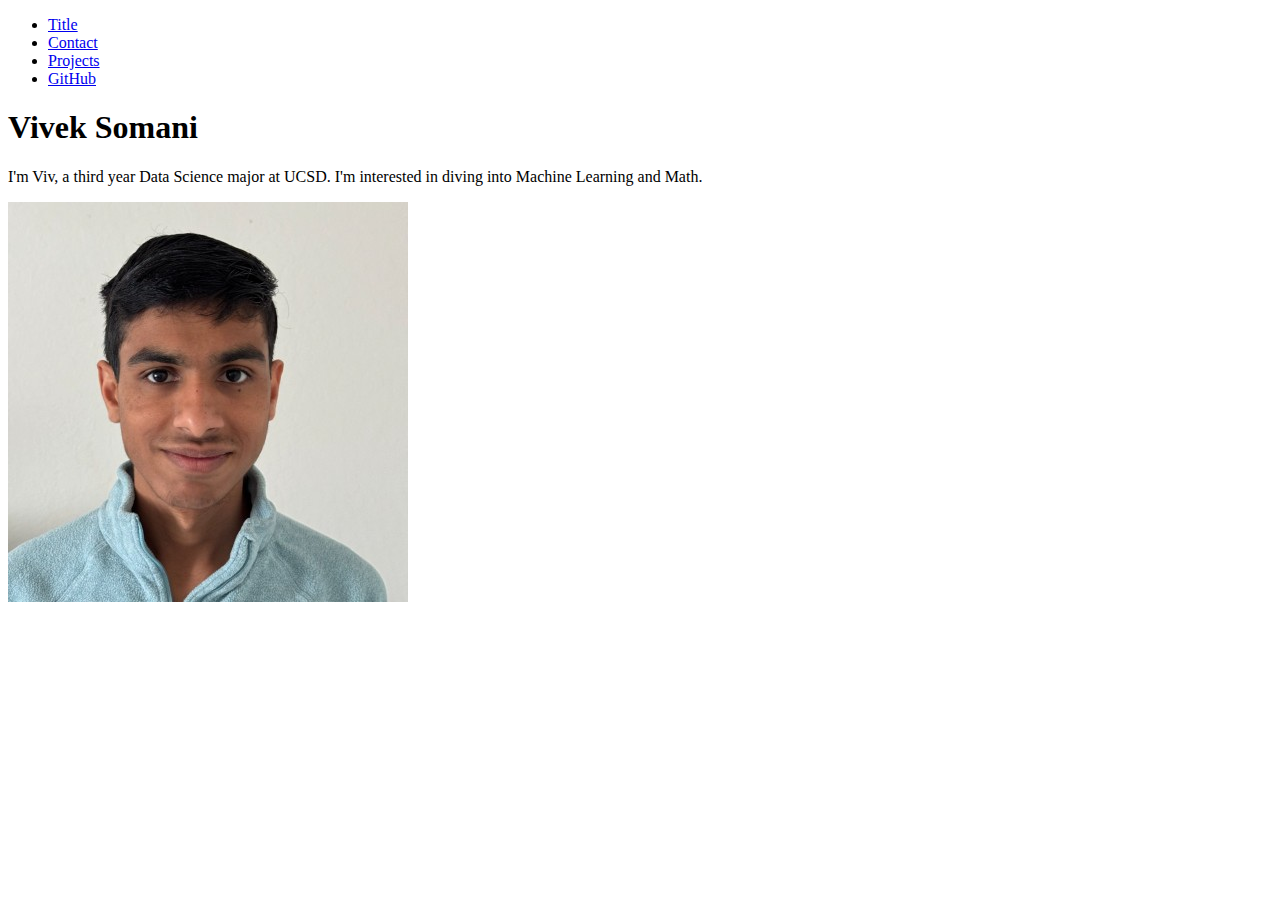
==== index.html @ e19d5317 "Added other pages, like contacts" ====
<!DOCTYPE html>
<html lang="en">
<head>
    <meta charset="UTF-8">
    <meta name="viewport" content="width=device-width, initial-scale=1.0">
    <link rel = "stylesheet" href = "./style.css">
    <title>VIVEK_SOMANI: Personal site and portfolio</title>
    <nav> 
        <ul>
            <li><a href = "#">Title</a></li>
            <li><a href = "./contact/index.html">Contact</a></li>
            <li><a href = "./projects/index.html">Projects</a></li>
            <li><a href = "https://github.com/vsomani0", target = "_blank">GitHub</a></li>
        </ul>
    </nav>
</head>
<body>
    <h1>Vivek Somani</h1>
    <p>I'm Viv, a third year Data Science major at UCSD. I'm interested in diving into Machine Learning and Math.
    </p>
    <img src ="./images/photo-vivek.jpeg" alt ="Photo of Myself" width="400" height="400">
</body>
</html>
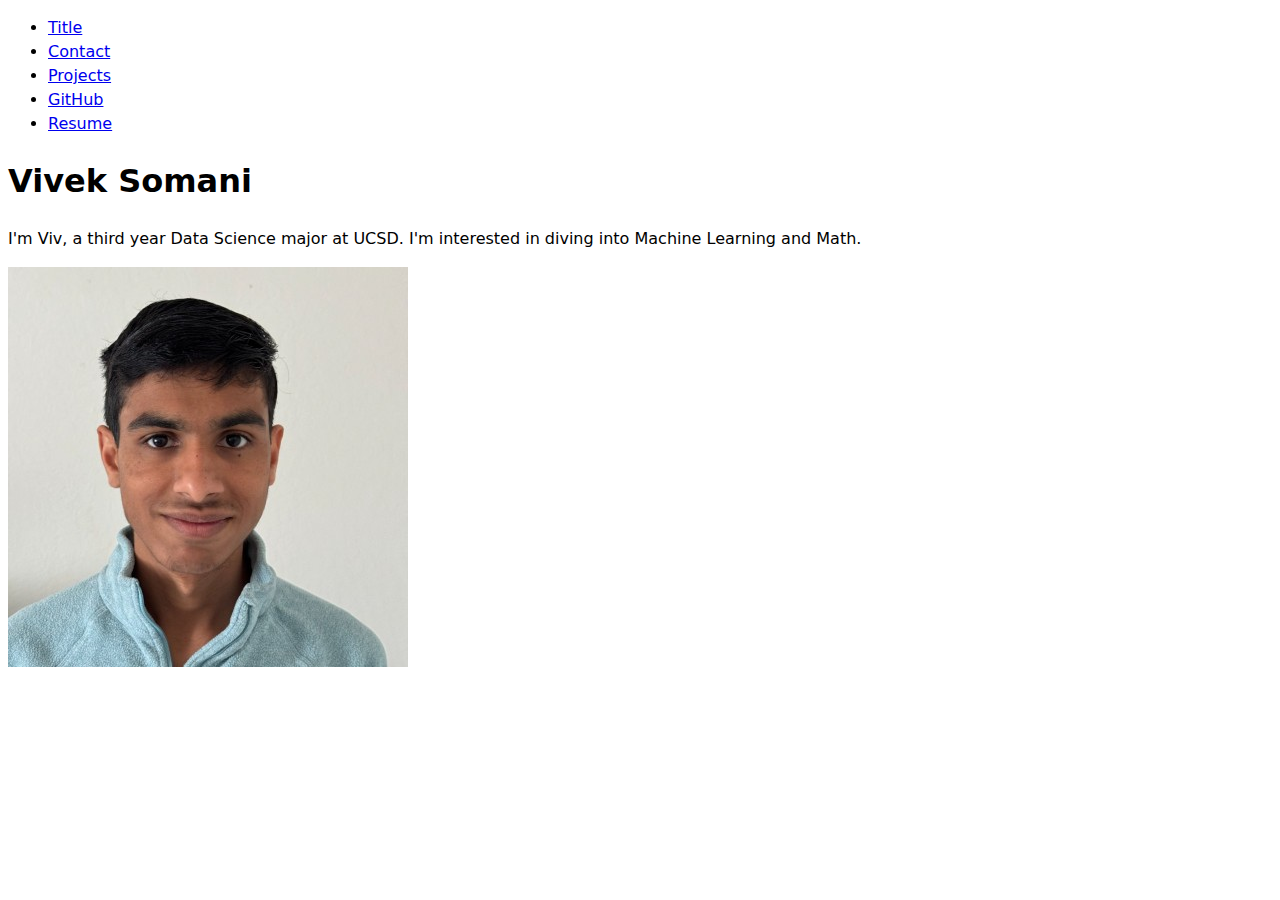
==== commit 5f735903: "Added resume" ====
--- a/index.html
+++ b/index.html
@@ -11,6 +11,7 @@
             <li><a href = "./contact/index.html">Contact</a></li>
             <li><a href = "./projects/index.html">Projects</a></li>
             <li><a href = "https://github.com/vsomani0", target = "_blank">GitHub</a></li>
+            <li><a href = "./resume/index.html">Resume</a></li>
         </ul>
     </nav>
 </head>
--- a/style.css
+++ b/style.css
@@ -0,0 +1,6 @@
+body {
+    /* Set line height to 1.5 times the font size
+         and use the OS’s UI font as the website font
+       */
+    font: 100%/1.5 system-ui;
+  }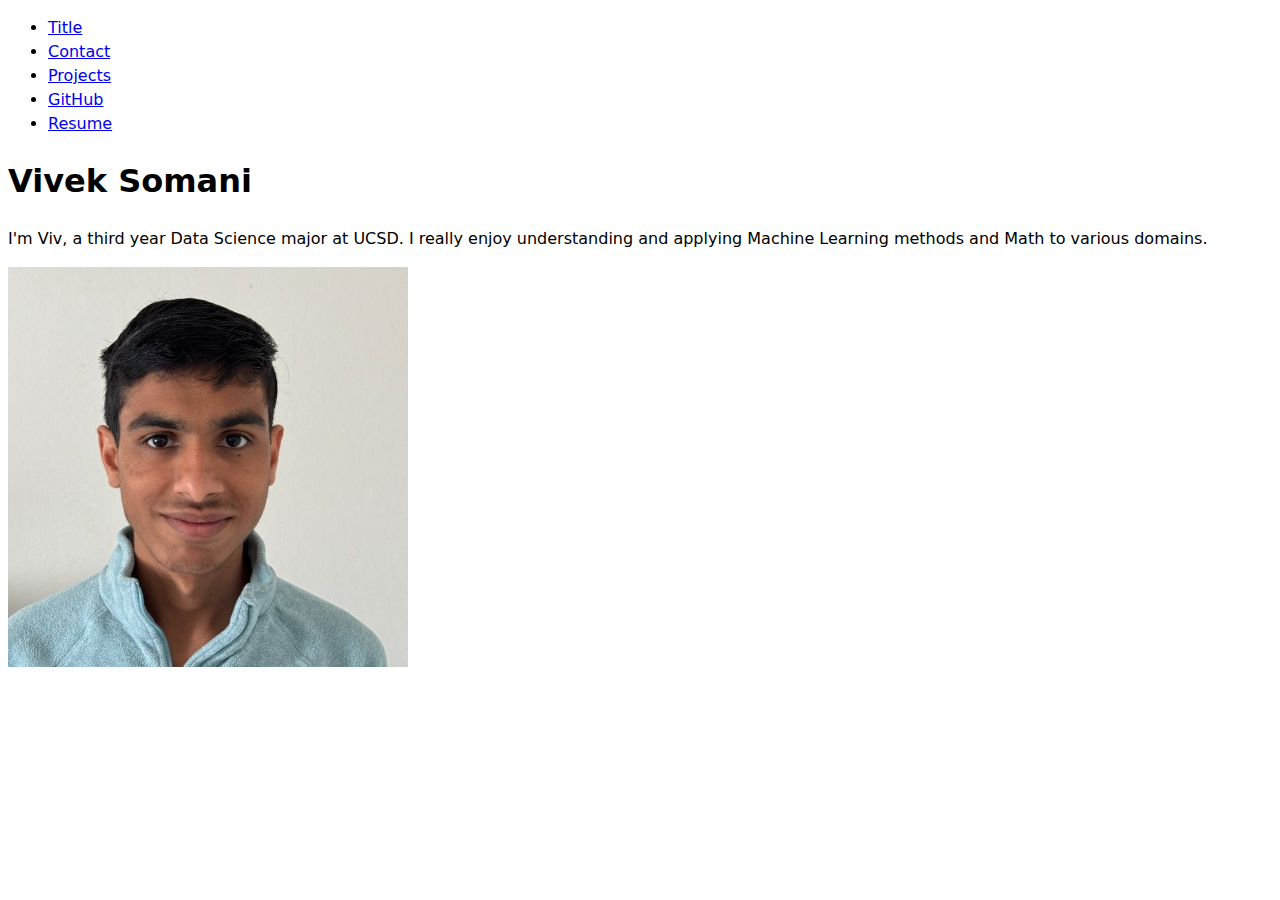
==== commit b837447b: "Brief additions" ====
--- a/index.html
+++ b/index.html
@@ -17,7 +17,8 @@
 </head>
 <body>
     <h1>Vivek Somani</h1>
-    <p>I'm Viv, a third year Data Science major at UCSD. I'm interested in diving into Machine Learning and Math.
+    <p>I'm Viv, a third year Data Science major at UCSD. I really enjoy understanding and applying 
+    Machine Learning methods and Math to various domains.
     </p>
     <img src ="./images/photo-vivek.jpeg" alt ="Photo of Myself" width="400" height="400">
 </body>
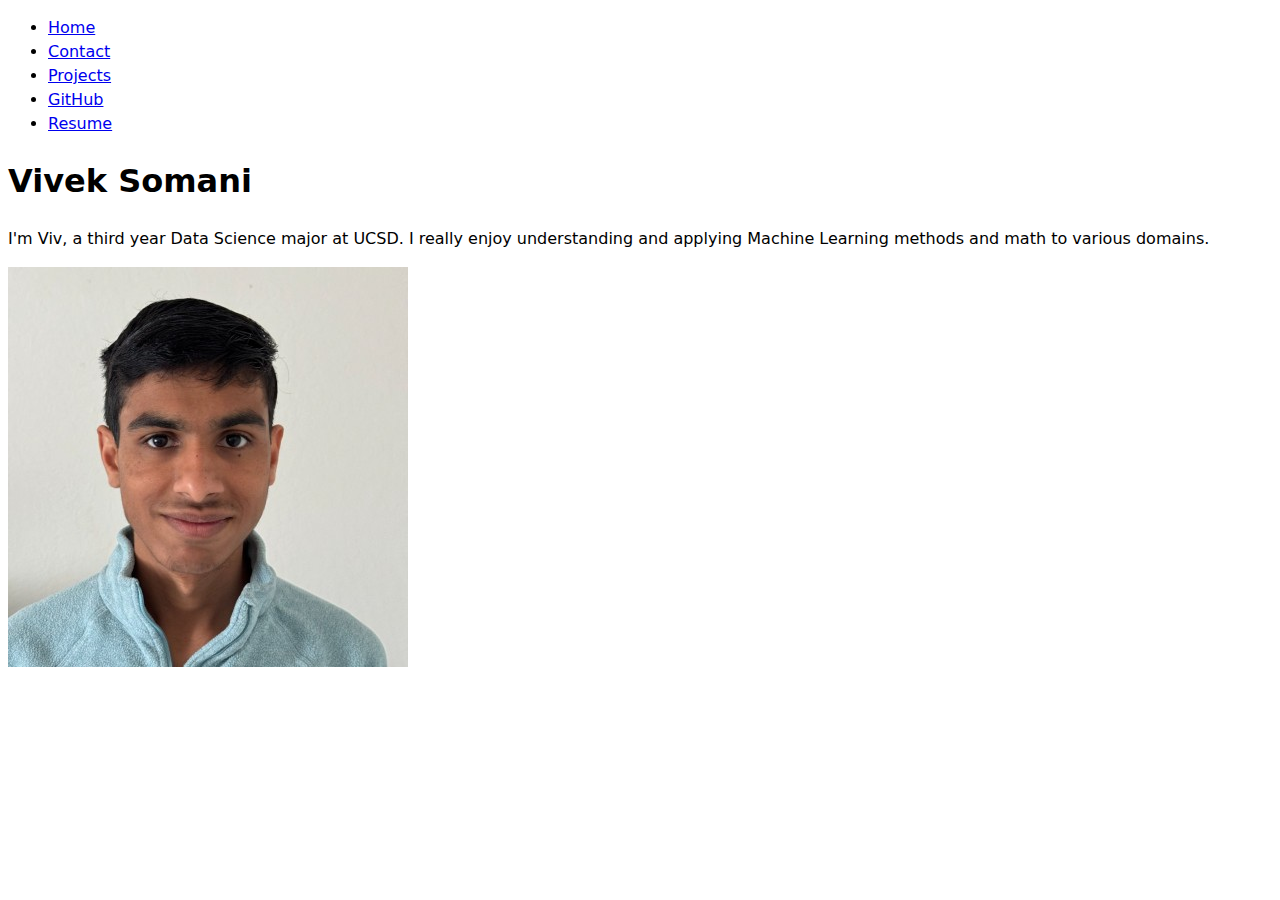
==== commit ecb1aa66: "Minor updates" ====
--- a/index.html
+++ b/index.html
@@ -4,10 +4,10 @@
     <meta charset="UTF-8">
     <meta name="viewport" content="width=device-width, initial-scale=1.0">
     <link rel = "stylesheet" href = "./style.css">
-    <title>VIVEK_SOMANI: Personal site and portfolio</title>
+    <title>Vivek_Somani: Personal site and portfolio</title>
     <nav> 
         <ul>
-            <li><a href = "#">Title</a></li>
+            <li><a href = "#">Home</a></li>
             <li><a href = "./contact/index.html">Contact</a></li>
             <li><a href = "./projects/index.html">Projects</a></li>
             <li><a href = "https://github.com/vsomani0", target = "_blank">GitHub</a></li>
@@ -18,7 +18,7 @@
 <body>
     <h1>Vivek Somani</h1>
     <p>I'm Viv, a third year Data Science major at UCSD. I really enjoy understanding and applying 
-    Machine Learning methods and Math to various domains.
+    Machine Learning methods and math to various domains.
     </p>
     <img src ="./images/photo-vivek.jpeg" alt ="Photo of Myself" width="400" height="400">
 </body>
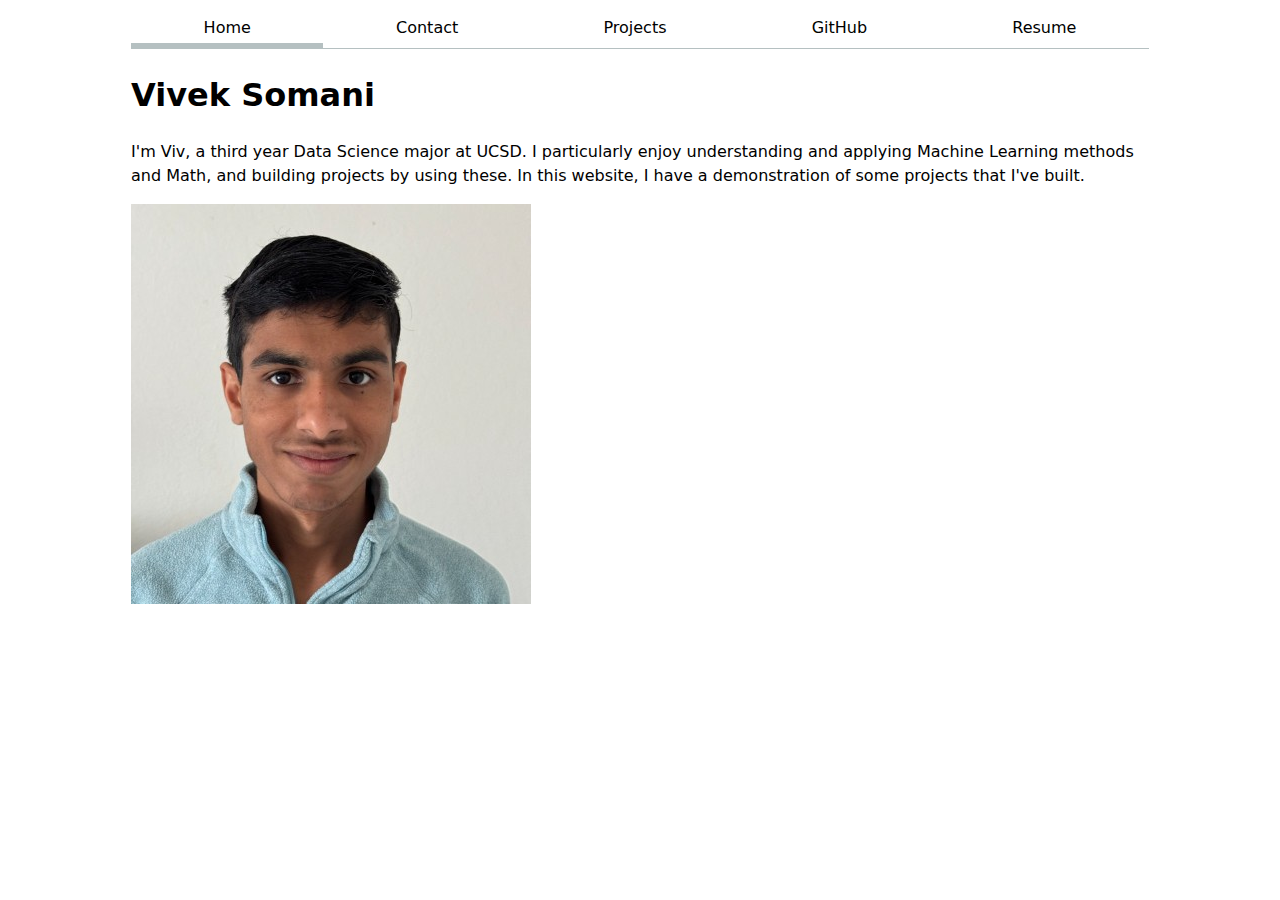
==== commit 315f4579: "Update Website" ====
--- a/index.html
+++ b/index.html
@@ -5,20 +5,21 @@
     <meta name="viewport" content="width=device-width, initial-scale=1.0">
     <link rel = "stylesheet" href = "./style.css">
     <title>Vivek_Somani: Personal site and portfolio</title>
+</head>
+<body>
     <nav> 
         <ul>
-            <li><a href = "#">Home</a></li>
-            <li><a href = "./contact/index.html">Contact</a></li>
+            <li><a href = "#" class = "current">Home </a></li>
+            <li><a href = "./contact/index.html">Contact </a></li>
             <li><a href = "./projects/index.html">Projects</a></li>
-            <li><a href = "https://github.com/vsomani0", target = "_blank">GitHub</a></li>
-            <li><a href = "./resume/index.html">Resume</a></li>
+            <li><a href = "https://github.com/vsomani0", target = "_blank">GitHub </a></li>
+            <li><a href = "./resume/index.html">Resume </a></li>
         </ul>
     </nav>
-</head>
-<body>
     <h1>Vivek Somani</h1>
-    <p>I'm Viv, a third year Data Science major at UCSD. I really enjoy understanding and applying 
-    Machine Learning methods and math to various domains.
+    <p>I'm Viv, a third year Data Science major at UCSD. I particularly enjoy understanding and applying 
+    Machine Learning methods and Math, and building projects by using these. In this website, I have a 
+    demonstration of some projects that I've built.
     </p>
     <img src ="./images/photo-vivek.jpeg" alt ="Photo of Myself" width="400" height="400">
 </body>
--- a/style.css
+++ b/style.css
@@ -1,6 +1,45 @@
+:root {
+  --color-accent: oklch(65% 50% 0)
+}
+
 body {
     /* Set line height to 1.5 times the font size
          and use the OS’s UI font as the website font
        */
     font: 100%/1.5 system-ui;
-  }+    max-width: 100ch;
+    margin-inline: max(1em, (100% - 100ch) / 2);
+  }
+
+nav {
+  display: flex;
+}
+nav ul {
+  display: contents;
+}
+nav ul li {
+  display: contents
+}
+nav ul a {
+  flex-grow: 1;
+  text-decoration: none;
+  text-align: center;
+  color: inherit;
+  padding: 0.5em;
+  border-bottom-color: oklch(80% 3% 200);
+  border-bottom-style: solid;
+  border-bottom-width: 1px;
+}
+nav ul a.current {
+  border-bottom-width: 0.4em;
+  padding-bottom: 0.2em;
+}
+a:hover {
+  border-bottom-color: var(--color-accent);
+  border-bottom-width: 0.4em;
+  padding-bottom: 0.2em;
+}
+/*
+Flexbox allows for a more flexible document structure than the default, allowing you to specify how to use
+remaining space, how to align rows and columns etc.
+\*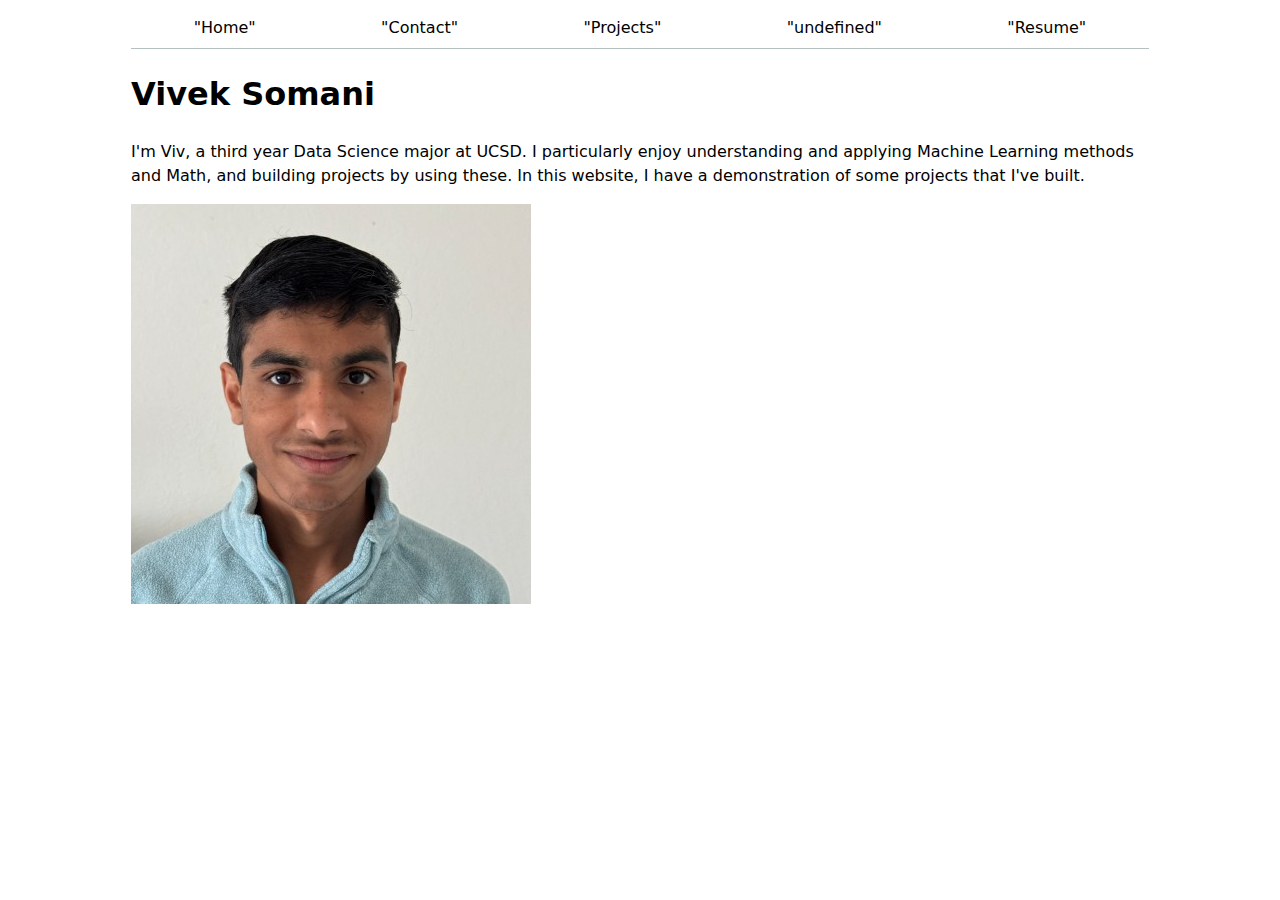
==== commit e0529891: "Update progress bar" ====
--- a/index.html
+++ b/index.html
@@ -4,10 +4,11 @@
     <meta charset="UTF-8">
     <meta name="viewport" content="width=device-width, initial-scale=1.0">
     <link rel = "stylesheet" href = "./style.css">
+    <script type = "module" src = "global.js"></script>
     <title>Vivek_Somani: Personal site and portfolio</title>
 </head>
 <body>
-    <nav> 
+    <!-- <nav> 
         <ul>
             <li><a href = "#" class = "current">Home </a></li>
             <li><a href = "./contact/index.html">Contact </a></li>
@@ -15,7 +16,7 @@
             <li><a href = "https://github.com/vsomani0", target = "_blank">GitHub </a></li>
             <li><a href = "./resume/index.html">Resume </a></li>
         </ul>
-    </nav>
+    </nav> -->
     <h1>Vivek Somani</h1>
     <p>I'm Viv, a third year Data Science major at UCSD. I particularly enjoy understanding and applying 
     Machine Learning methods and Math, and building projects by using these. In this website, I have a 
